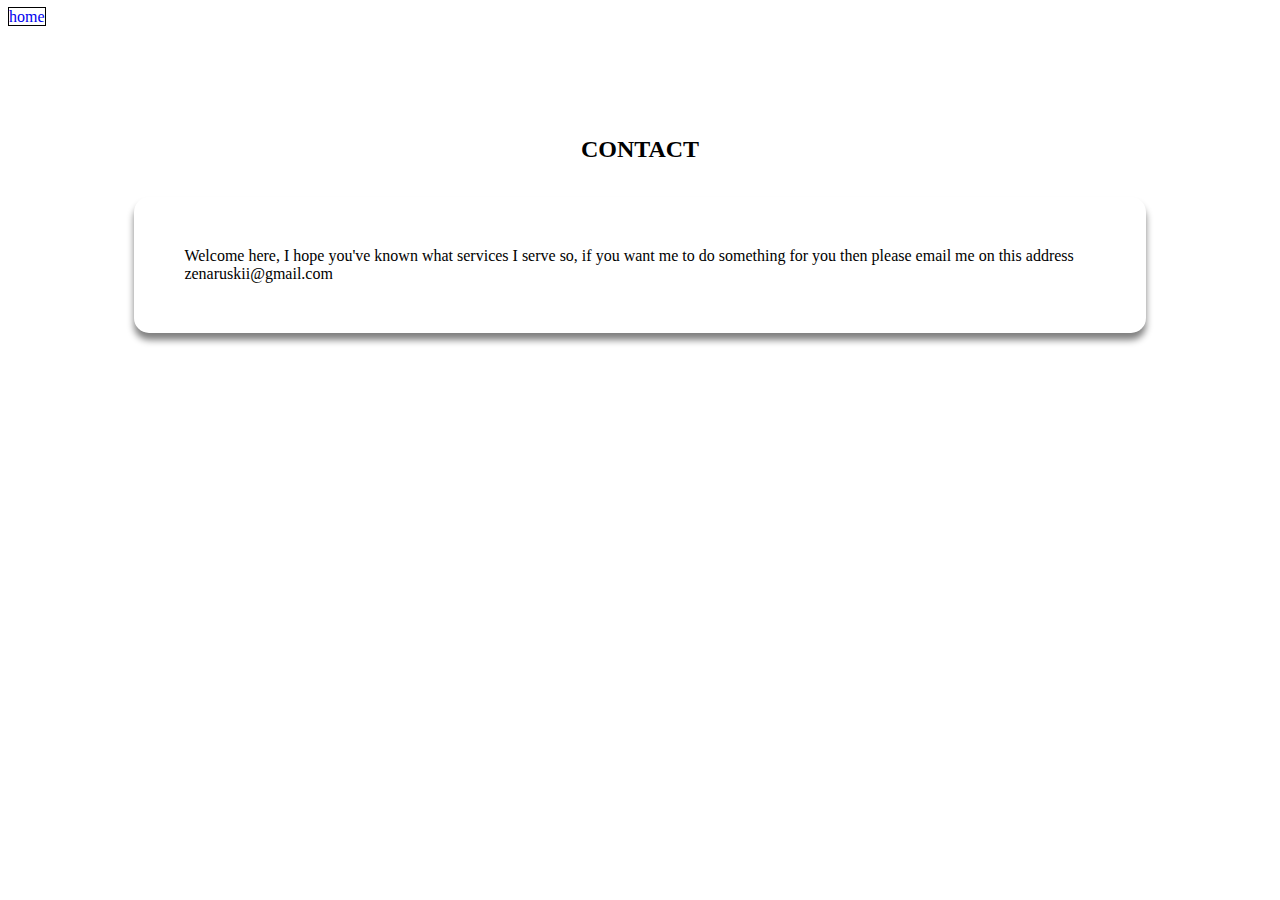
==== contact00.html @ 4a44d909 "Add files via upload" ====
<!doctype html>
<html>
	<head>
		<title> contact</title>
		<style>
		/**{
			margin: 0; 
			padding: 0; 
			box-sizing: border-box;
		}*/
		#back a{
			border: 1px solid black;
			text-decoration: none;
		}
			.contact{
				width: 90%; 
				/*background-color: #0df0d2;*/
				margin: 50px auto;
			}
			.contact h3{
				text-align: center; 
				padding: 10px;
				
			}
			.contact p{
				box-shadow: 0 7px 7px grey;
				padding: 20px;
				border-radius: 15px;
			}
			@media (min-width: 769px){
				html{
					font-size: 8px; 
				}
				#back{
					font-size: 2rem;
				}
				.contact{
					width: 80%; 
					margin: 100px auto;
				}
				.contact h3{
					font-size: 3rem;
				}
				.contact p{
					font-size: 2rem; 
					padding: 50px;
				}
				
				
			}
			
		</style>
	</head>
	<body>
		<div id="back"> 
			<a href="index.html" >home</a>
		</div>
			
		</div>
		<div class="contact" >
			<h3> CONTACT</h3>
			<p>
				Welcome here, I hope you've known what services I serve so, if you want me to do something for you then please email me on this address   zenaruskii@gmail.com
			</p>
		</div>
	</body>
</html>
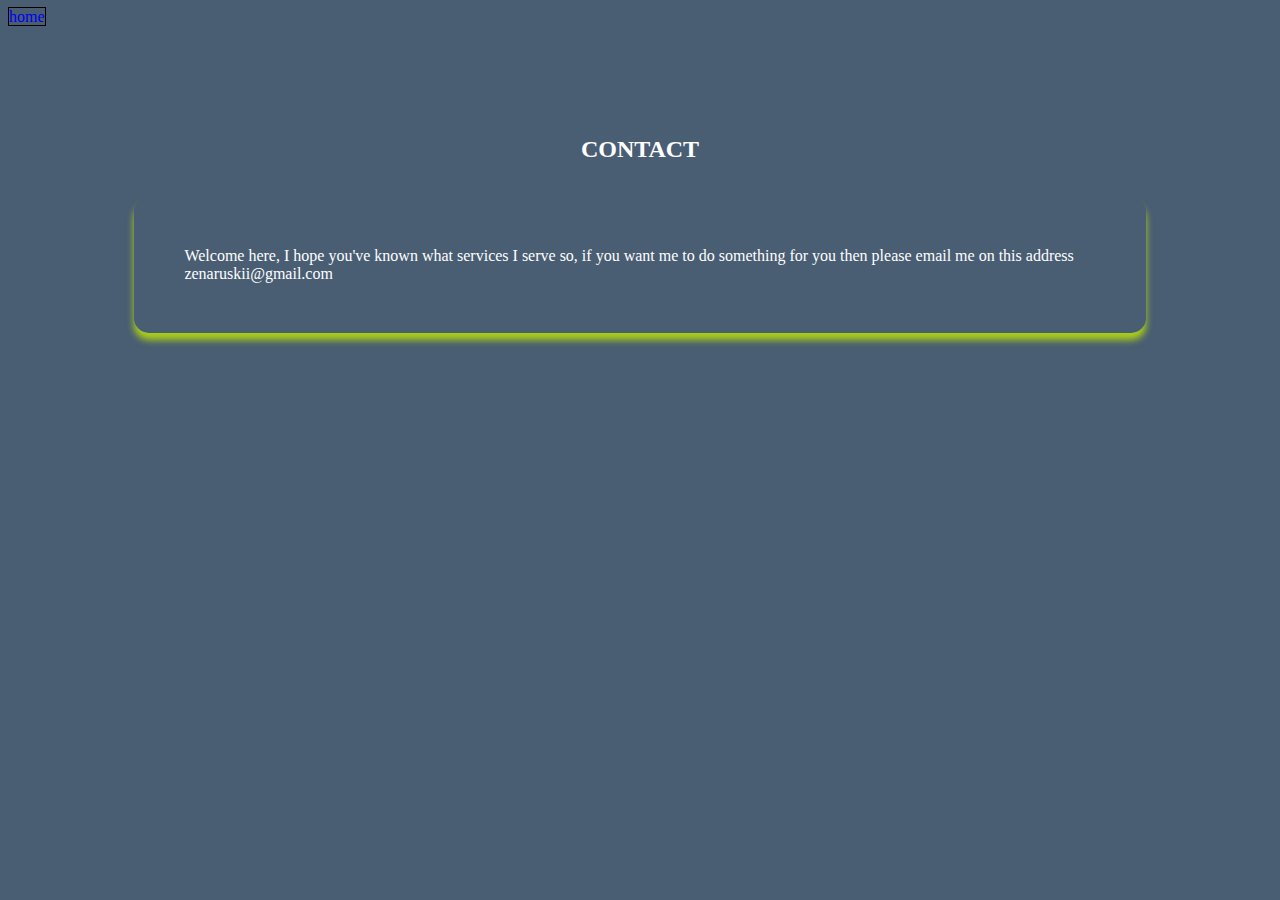
==== commit 1008c140: "Add files via upload" ====
--- a/contact00.html
+++ b/contact00.html
@@ -8,6 +8,10 @@
 			padding: 0; 
 			box-sizing: border-box;
 		}*/
+		body{
+    background-color: #495D73;
+}
+		
 		#back a{
 			border: 1px solid black;
 			text-decoration: none;
@@ -20,12 +24,14 @@
 			.contact h3{
 				text-align: center; 
 				padding: 10px;
+				color: white;
 				
 			}
 			.contact p{
-				box-shadow: 0 7px 7px grey;
+				box-shadow: 0 7px 7px #abd016;
 				padding: 20px;
 				border-radius: 15px;
+				color: white;
 			}
 			@media (min-width: 769px){
 				html{
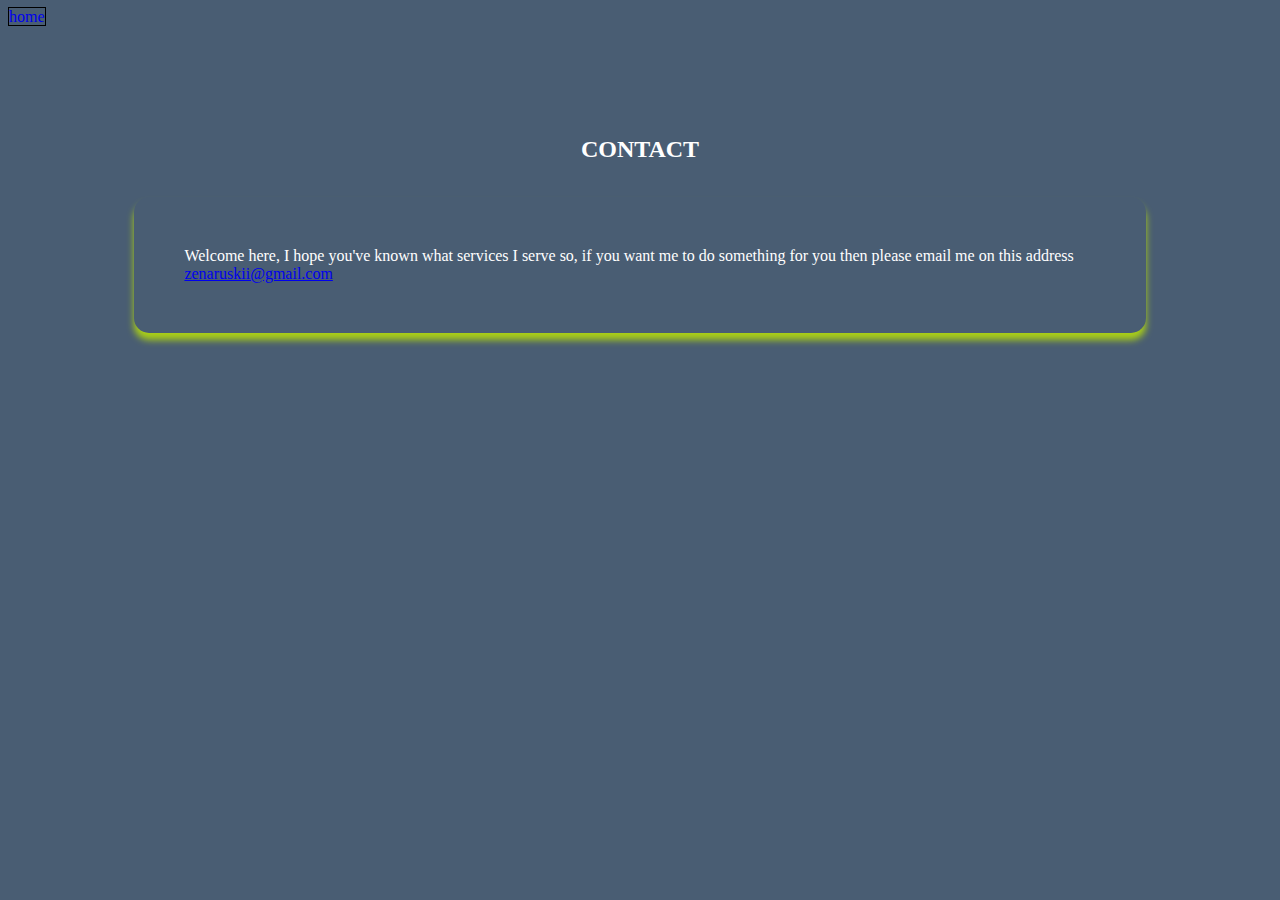
==== commit aa466f04: "Email_tag" ====
--- a/contact00.html
+++ b/contact00.html
@@ -62,12 +62,12 @@
 			<a href="index.html" >home</a>
 		</div>
 			
-		</div>
+		
 		<div class="contact" >
 			<h3> CONTACT</h3>
 			<p>
-				Welcome here, I hope you've known what services I serve so, if you want me to do something for you then please email me on this address   zenaruskii@gmail.com
+				Welcome here, I hope you've known what services I serve so, if you want me to do something for you then please email me on this address  <a href="mailto:zenaruskii@gmail.com"> zenaruskii@gmail.com</a>
 			</p>
 		</div>
 	</body>
-</html>+</html>
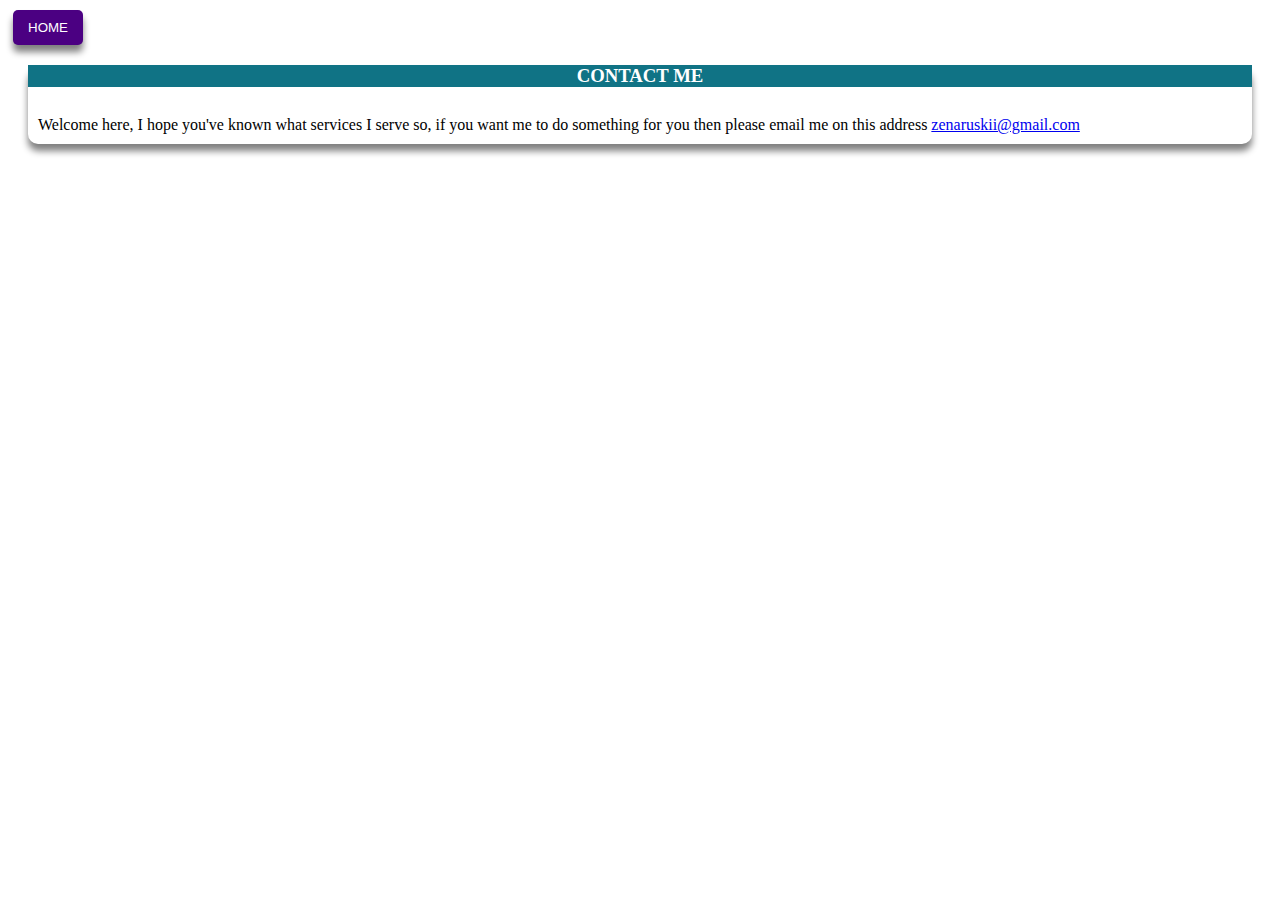
==== commit c86d7dde: "New code" ====
--- a/contact00.html
+++ b/contact00.html
@@ -1,73 +1,53 @@
-<!doctype html>
-<html>
-	<head>
-		<title> contact</title>
-		<style>
-		/**{
-			margin: 0; 
-			padding: 0; 
-			box-sizing: border-box;
-		}*/
-		body{
-    background-color: #495D73;
-}
-		
-		#back a{
-			border: 1px solid black;
-			text-decoration: none;
-		}
-			.contact{
-				width: 90%; 
-				/*background-color: #0df0d2;*/
-				margin: 50px auto;
-			}
-			.contact h3{
-				text-align: center; 
-				padding: 10px;
-				color: white;
-				
-			}
-			.contact p{
-				box-shadow: 0 7px 7px #abd016;
-				padding: 20px;
-				border-radius: 15px;
-				color: white;
-			}
-			@media (min-width: 769px){
-				html{
-					font-size: 8px; 
-				}
-				#back{
-					font-size: 2rem;
-				}
-				.contact{
-					width: 80%; 
-					margin: 100px auto;
-				}
-				.contact h3{
-					font-size: 3rem;
-				}
-				.contact p{
-					font-size: 2rem; 
-					padding: 50px;
-				}
-				
-				
-			}
-			
-		</style>
-	</head>
-	<body>
-		<div id="back"> 
-			<a href="index.html" >home</a>
-		</div>
-			
-		
-		<div class="contact" >
-			<h3> CONTACT</h3>
-			<p>
-				Welcome here, I hope you've known what services I serve so, if you want me to do something for you then please email me on this address  <a href="mailto:zenaruskii@gmail.com"> zenaruskii@gmail.com</a>
-			</p>
-		</div>
-	</body>
-</html>
+<!DOCTYPE html>
+
+<head>
+    <meta charset="UTF-8">
+    <meta http-equiv="X-UA-Compatible" content="IE=edge">
+    <meta name="viewport" content="width=device-width, initial-scale=1.0">
+    <title>contact</title>
+    <style>
+        #home{
+
+            margin: 10px 5px;
+        }
+        button{
+            background-color: indigo;
+            padding: 10px 15px; 
+            border: none;
+            border-radius: 5px;
+            box-shadow: 0 7px 7px gray;
+            }
+            button a{
+                text-decoration: none;
+                color: white;
+            }
+            #contact{
+                box-shadow: 0 7px 7px gray;
+                margin: 20px 20px;
+                border-radius: 10px;
+            }
+            #contact h3{
+                text-align: center;
+                background-color: rgb(16, 115, 133);
+                color: white;
+            }
+            #contact p{
+                padding: 10px;
+            }
+
+
+    </style>
+</head>
+<body>
+    <div id="home">
+        <button> <a href="index.html"> HOME</a></button>
+    </div>
+
+    <div id="contact">
+        <h3>CONTACT ME</h3>
+        <p>
+            Welcome here, I hope you've known what services I serve so, if you want me to do something for you then please email me on this address <a href="mailto:zenaruskii@gmail.com"> zenaruskii@gmail.com</a> 
+        </p>
+    </div>
+</body>
+</html>